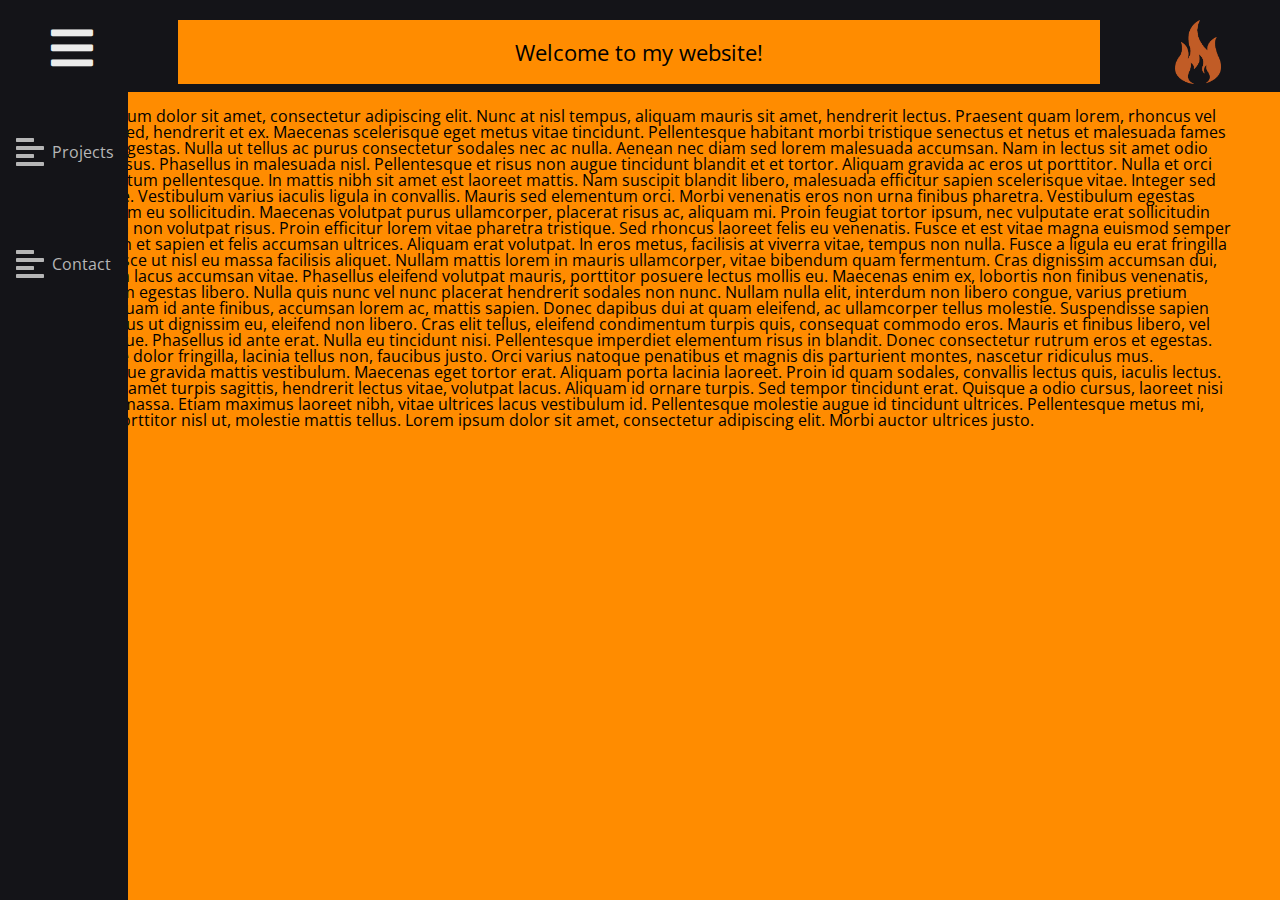
==== index.html @ ddb39648 "Fix" ====
<!DOCTYPE html>
<html lang="en">
<head>
    <meta charset="UTF-8">
    <meta name="viewport" content="width=device-width, initial-scale=1.0">
    <title>Webpage</title>
    <link rel="stylesheet" href="css\style.css" type="text/css">
    <link rel="preconnect" href="https://fonts.gstatic.com">
    <link href="https://fonts.googleapis.com/css2?family=Open+Sans&display=swap" rel="stylesheet">
    <link rel="stylesheet" href="css\all.css">
    <link rel="icon" href="./Images/fire.png" >
</head>
<body>
    <nav class="navbar">
        <ul class="navbar-nav">
            <li class="nav-logo">
                <i class="fas fa-bars fa-3x"></i>
            </li>

            <li class="nav-item">
                <a href="#" class="nav-link">
                    <i class="fas fa-align-left fa-2x"></i>
                    <span class="link-text">Projects</span>
                </a>
            </li>

            <li class="nav-item">
                <a href="#" class="nav-link">
                    <i class="fas fa-align-left fa-2x"></i>
                    <span class="link-text">Contact</span>
                </a>
            </li>

        </ul>

    </nav>
    <div class="main-header">
        <div class="header-content">
            <h1>Welcome to my website!</h1>
        </div>
        <div class="header-logo"></div>
    </div>

    <main>
        <p> <i class="fa fa-file-text-o" aria-hidden="true" ></i>
            Lorem ipsum dolor sit amet, consectetur adipiscing elit. Nunc at nisl tempus, aliquam mauris sit amet, hendrerit lectus. Praesent quam lorem, rhoncus vel porttitor sed, hendrerit et ex. Maecenas scelerisque eget metus vitae tincidunt. Pellentesque habitant morbi tristique senectus et netus et malesuada fames ac turpis egestas. Nulla ut tellus ac purus consectetur sodales nec ac nulla. Aenean nec diam sed lorem malesuada accumsan. Nam in lectus sit amet odio mattis cursus. Phasellus in malesuada nisl. Pellentesque et risus non augue tincidunt blandit et et tortor. Aliquam gravida ac eros ut porttitor. Nulla et orci non mi dictum pellentesque. In mattis nibh sit amet est laoreet mattis. Nam suscipit blandit libero, malesuada efficitur sapien scelerisque vitae.

            Integer sed felis neque. Vestibulum varius iaculis ligula in convallis. Mauris sed elementum orci. Morbi venenatis eros non urna finibus pharetra. Vestibulum egestas varius quam eu sollicitudin. Maecenas volutpat purus ullamcorper, placerat risus ac, aliquam mi. Proin feugiat tortor ipsum, nec vulputate erat sollicitudin non. Etiam non volutpat risus. Proin efficitur lorem vitae pharetra tristique. Sed rhoncus laoreet felis eu venenatis. Fusce et est vitae magna euismod semper ut id dui. In et sapien et felis accumsan ultrices. Aliquam erat volutpat. In eros metus, facilisis at viverra vitae, tempus non nulla.
            
            Fusce a ligula eu erat fringilla lacinia. Fusce ut nisl eu massa facilisis aliquet. Nullam mattis lorem in mauris ullamcorper, vitae bibendum quam fermentum. Cras dignissim accumsan dui, ac aliquam lacus accumsan vitae. Phasellus eleifend volutpat mauris, porttitor posuere lectus mollis eu. Maecenas enim ex, lobortis non finibus venenatis, elementum egestas libero. Nulla quis nunc vel nunc placerat hendrerit sodales non nunc. Nullam nulla elit, interdum non libero congue, varius pretium tellus. Aliquam id ante finibus, accumsan lorem ac, mattis sapien. Donec dapibus dui at quam eleifend, ac ullamcorper tellus molestie.
            
            Suspendisse sapien felis, tempus ut dignissim eu, eleifend non libero. Cras elit tellus, eleifend condimentum turpis quis, consequat commodo eros. Mauris et finibus libero, vel mollis augue. Phasellus id ante erat. Nulla eu tincidunt nisi. Pellentesque imperdiet elementum risus in blandit. Donec consectetur rutrum eros et egestas. Proin vitae dolor fringilla, lacinia tellus non, faucibus justo. Orci varius natoque penatibus et magnis dis parturient montes, nascetur ridiculus mus. Pellentesque gravida mattis vestibulum. Maecenas eget tortor erat. Aliquam porta lacinia laoreet. Proin id quam sodales, convallis lectus quis, iaculis lectus. Integer sit amet turpis sagittis, hendrerit lectus vitae, volutpat lacus. Aliquam id ornare turpis.
            
            Sed tempor tincidunt erat. Quisque a odio cursus, laoreet nisi at, luctus massa. Etiam maximus laoreet nibh, vitae ultrices lacus vestibulum id. Pellentesque molestie augue id tincidunt ultrices. Pellentesque metus mi, efficitur porttitor nisl ut, molestie mattis tellus. Lorem ipsum dolor sit amet, consectetur adipiscing elit. Morbi auctor ultrices justo.</p>
    </main>

</body>
</html>
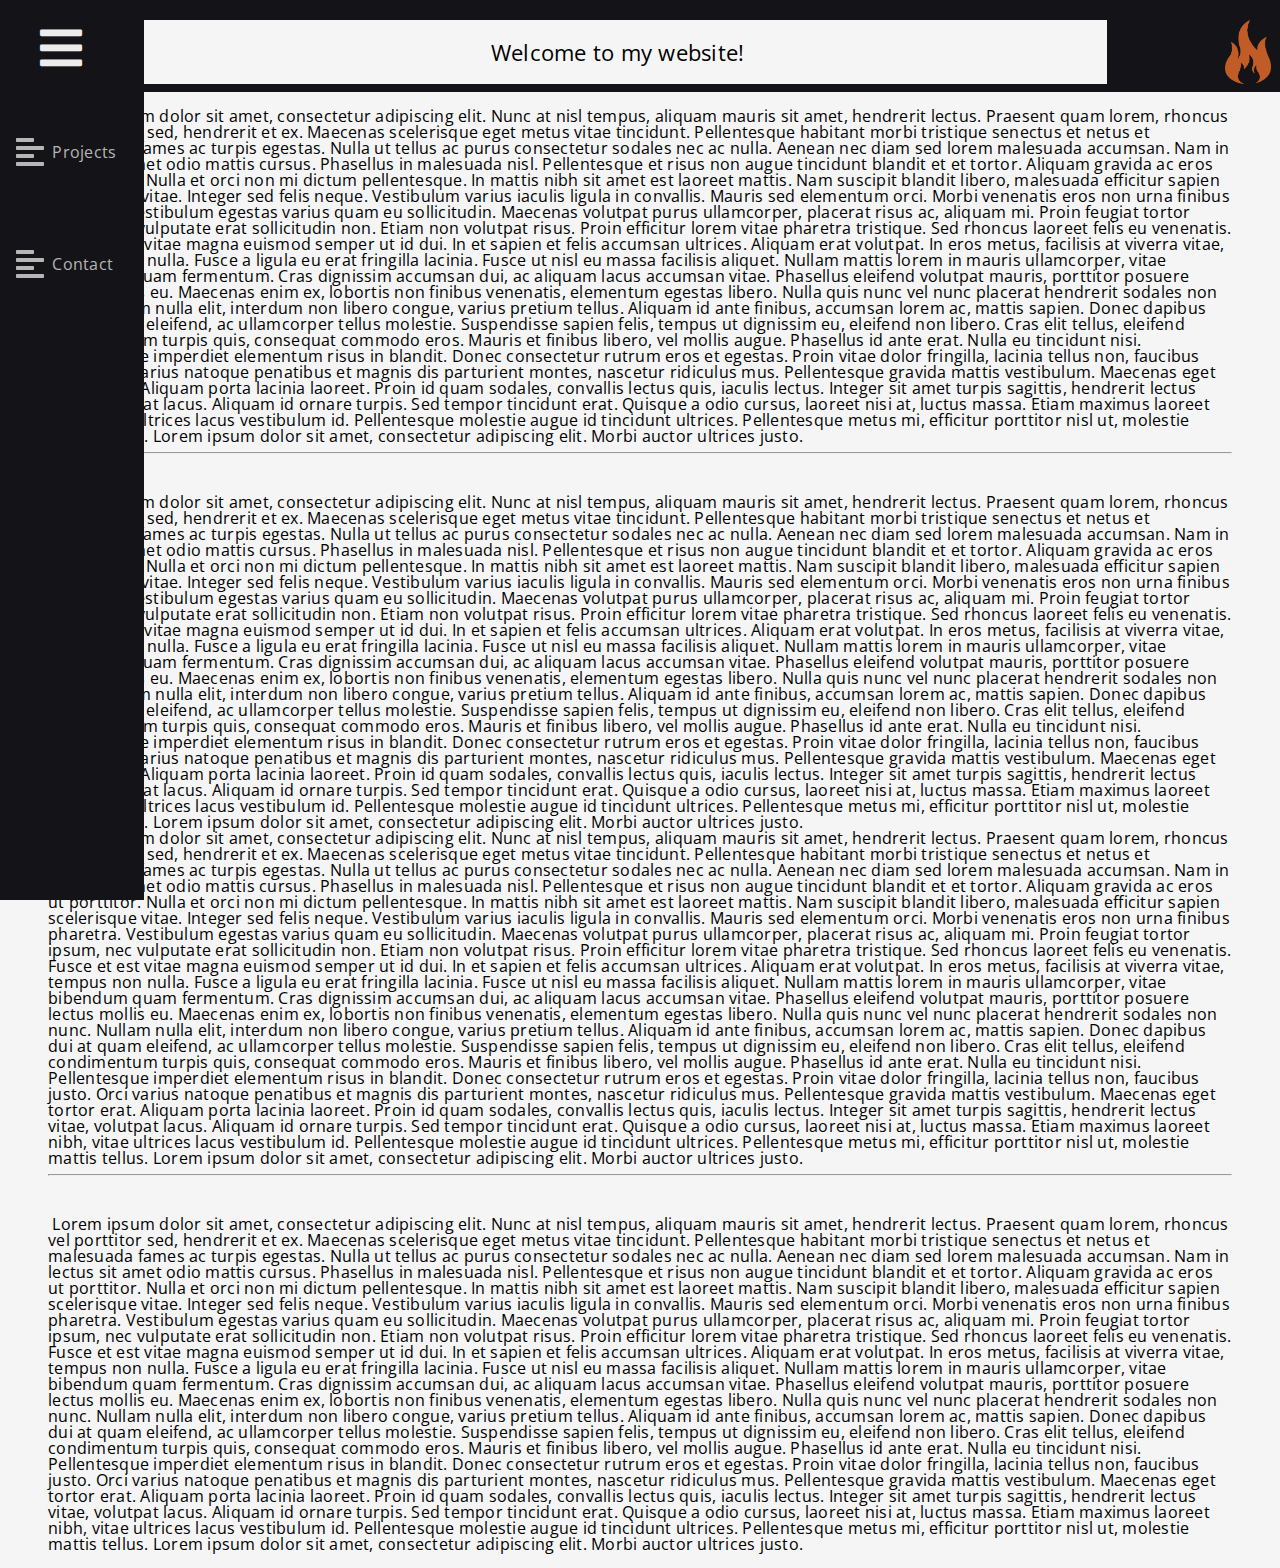
==== commit 3961df88: "Postion-fixes" ====
--- a/index.html
+++ b/index.html
@@ -36,7 +36,7 @@
     </nav>
     <div class="main-header">
         <div class="header-content">
-            <h1>Welcome to my website!</h1>
+            <h1 class="title">Welcome to my website!</h1>
         </div>
         <div class="header-logo"></div>
     </div>
@@ -52,6 +52,43 @@
             Suspendisse sapien felis, tempus ut dignissim eu, eleifend non libero. Cras elit tellus, eleifend condimentum turpis quis, consequat commodo eros. Mauris et finibus libero, vel mollis augue. Phasellus id ante erat. Nulla eu tincidunt nisi. Pellentesque imperdiet elementum risus in blandit. Donec consectetur rutrum eros et egestas. Proin vitae dolor fringilla, lacinia tellus non, faucibus justo. Orci varius natoque penatibus et magnis dis parturient montes, nascetur ridiculus mus. Pellentesque gravida mattis vestibulum. Maecenas eget tortor erat. Aliquam porta lacinia laoreet. Proin id quam sodales, convallis lectus quis, iaculis lectus. Integer sit amet turpis sagittis, hendrerit lectus vitae, volutpat lacus. Aliquam id ornare turpis.
             
             Sed tempor tincidunt erat. Quisque a odio cursus, laoreet nisi at, luctus massa. Etiam maximus laoreet nibh, vitae ultrices lacus vestibulum id. Pellentesque molestie augue id tincidunt ultrices. Pellentesque metus mi, efficitur porttitor nisl ut, molestie mattis tellus. Lorem ipsum dolor sit amet, consectetur adipiscing elit. Morbi auctor ultrices justo.</p>
+            <hr>
+            <br>
+            <br>
+            <p> <i class="fa fa-file-text-o" aria-hidden="true" ></i>
+                Lorem ipsum dolor sit amet, consectetur adipiscing elit. Nunc at nisl tempus, aliquam mauris sit amet, hendrerit lectus. Praesent quam lorem, rhoncus vel porttitor sed, hendrerit et ex. Maecenas scelerisque eget metus vitae tincidunt. Pellentesque habitant morbi tristique senectus et netus et malesuada fames ac turpis egestas. Nulla ut tellus ac purus consectetur sodales nec ac nulla. Aenean nec diam sed lorem malesuada accumsan. Nam in lectus sit amet odio mattis cursus. Phasellus in malesuada nisl. Pellentesque et risus non augue tincidunt blandit et et tortor. Aliquam gravida ac eros ut porttitor. Nulla et orci non mi dictum pellentesque. In mattis nibh sit amet est laoreet mattis. Nam suscipit blandit libero, malesuada efficitur sapien scelerisque vitae.
+    
+                Integer sed felis neque. Vestibulum varius iaculis ligula in convallis. Mauris sed elementum orci. Morbi venenatis eros non urna finibus pharetra. Vestibulum egestas varius quam eu sollicitudin. Maecenas volutpat purus ullamcorper, placerat risus ac, aliquam mi. Proin feugiat tortor ipsum, nec vulputate erat sollicitudin non. Etiam non volutpat risus. Proin efficitur lorem vitae pharetra tristique. Sed rhoncus laoreet felis eu venenatis. Fusce et est vitae magna euismod semper ut id dui. In et sapien et felis accumsan ultrices. Aliquam erat volutpat. In eros metus, facilisis at viverra vitae, tempus non nulla.
+                
+                Fusce a ligula eu erat fringilla lacinia. Fusce ut nisl eu massa facilisis aliquet. Nullam mattis lorem in mauris ullamcorper, vitae bibendum quam fermentum. Cras dignissim accumsan dui, ac aliquam lacus accumsan vitae. Phasellus eleifend volutpat mauris, porttitor posuere lectus mollis eu. Maecenas enim ex, lobortis non finibus venenatis, elementum egestas libero. Nulla quis nunc vel nunc placerat hendrerit sodales non nunc. Nullam nulla elit, interdum non libero congue, varius pretium tellus. Aliquam id ante finibus, accumsan lorem ac, mattis sapien. Donec dapibus dui at quam eleifend, ac ullamcorper tellus molestie.
+                
+                Suspendisse sapien felis, tempus ut dignissim eu, eleifend non libero. Cras elit tellus, eleifend condimentum turpis quis, consequat commodo eros. Mauris et finibus libero, vel mollis augue. Phasellus id ante erat. Nulla eu tincidunt nisi. Pellentesque imperdiet elementum risus in blandit. Donec consectetur rutrum eros et egestas. Proin vitae dolor fringilla, lacinia tellus non, faucibus justo. Orci varius natoque penatibus et magnis dis parturient montes, nascetur ridiculus mus. Pellentesque gravida mattis vestibulum. Maecenas eget tortor erat. Aliquam porta lacinia laoreet. Proin id quam sodales, convallis lectus quis, iaculis lectus. Integer sit amet turpis sagittis, hendrerit lectus vitae, volutpat lacus. Aliquam id ornare turpis.
+                
+                Sed tempor tincidunt erat. Quisque a odio cursus, laoreet nisi at, luctus massa. Etiam maximus laoreet nibh, vitae ultrices lacus vestibulum id. Pellentesque molestie augue id tincidunt ultrices. Pellentesque metus mi, efficitur porttitor nisl ut, molestie mattis tellus. Lorem ipsum dolor sit amet, consectetur adipiscing elit. Morbi auctor ultrices justo.</p>
+            
+                <p> <i class="fa fa-file-text-o" aria-hidden="true" ></i>
+                    Lorem ipsum dolor sit amet, consectetur adipiscing elit. Nunc at nisl tempus, aliquam mauris sit amet, hendrerit lectus. Praesent quam lorem, rhoncus vel porttitor sed, hendrerit et ex. Maecenas scelerisque eget metus vitae tincidunt. Pellentesque habitant morbi tristique senectus et netus et malesuada fames ac turpis egestas. Nulla ut tellus ac purus consectetur sodales nec ac nulla. Aenean nec diam sed lorem malesuada accumsan. Nam in lectus sit amet odio mattis cursus. Phasellus in malesuada nisl. Pellentesque et risus non augue tincidunt blandit et et tortor. Aliquam gravida ac eros ut porttitor. Nulla et orci non mi dictum pellentesque. In mattis nibh sit amet est laoreet mattis. Nam suscipit blandit libero, malesuada efficitur sapien scelerisque vitae.
+        
+                    Integer sed felis neque. Vestibulum varius iaculis ligula in convallis. Mauris sed elementum orci. Morbi venenatis eros non urna finibus pharetra. Vestibulum egestas varius quam eu sollicitudin. Maecenas volutpat purus ullamcorper, placerat risus ac, aliquam mi. Proin feugiat tortor ipsum, nec vulputate erat sollicitudin non. Etiam non volutpat risus. Proin efficitur lorem vitae pharetra tristique. Sed rhoncus laoreet felis eu venenatis. Fusce et est vitae magna euismod semper ut id dui. In et sapien et felis accumsan ultrices. Aliquam erat volutpat. In eros metus, facilisis at viverra vitae, tempus non nulla.
+                    
+                    Fusce a ligula eu erat fringilla lacinia. Fusce ut nisl eu massa facilisis aliquet. Nullam mattis lorem in mauris ullamcorper, vitae bibendum quam fermentum. Cras dignissim accumsan dui, ac aliquam lacus accumsan vitae. Phasellus eleifend volutpat mauris, porttitor posuere lectus mollis eu. Maecenas enim ex, lobortis non finibus venenatis, elementum egestas libero. Nulla quis nunc vel nunc placerat hendrerit sodales non nunc. Nullam nulla elit, interdum non libero congue, varius pretium tellus. Aliquam id ante finibus, accumsan lorem ac, mattis sapien. Donec dapibus dui at quam eleifend, ac ullamcorper tellus molestie.
+                    
+                    Suspendisse sapien felis, tempus ut dignissim eu, eleifend non libero. Cras elit tellus, eleifend condimentum turpis quis, consequat commodo eros. Mauris et finibus libero, vel mollis augue. Phasellus id ante erat. Nulla eu tincidunt nisi. Pellentesque imperdiet elementum risus in blandit. Donec consectetur rutrum eros et egestas. Proin vitae dolor fringilla, lacinia tellus non, faucibus justo. Orci varius natoque penatibus et magnis dis parturient montes, nascetur ridiculus mus. Pellentesque gravida mattis vestibulum. Maecenas eget tortor erat. Aliquam porta lacinia laoreet. Proin id quam sodales, convallis lectus quis, iaculis lectus. Integer sit amet turpis sagittis, hendrerit lectus vitae, volutpat lacus. Aliquam id ornare turpis.
+                    
+                    Sed tempor tincidunt erat. Quisque a odio cursus, laoreet nisi at, luctus massa. Etiam maximus laoreet nibh, vitae ultrices lacus vestibulum id. Pellentesque molestie augue id tincidunt ultrices. Pellentesque metus mi, efficitur porttitor nisl ut, molestie mattis tellus. Lorem ipsum dolor sit amet, consectetur adipiscing elit. Morbi auctor ultrices justo.</p>
+                    <hr>
+                    <br>
+                    <br>
+                    <p> <i class="fa fa-file-text-o" aria-hidden="true" ></i>
+                        Lorem ipsum dolor sit amet, consectetur adipiscing elit. Nunc at nisl tempus, aliquam mauris sit amet, hendrerit lectus. Praesent quam lorem, rhoncus vel porttitor sed, hendrerit et ex. Maecenas scelerisque eget metus vitae tincidunt. Pellentesque habitant morbi tristique senectus et netus et malesuada fames ac turpis egestas. Nulla ut tellus ac purus consectetur sodales nec ac nulla. Aenean nec diam sed lorem malesuada accumsan. Nam in lectus sit amet odio mattis cursus. Phasellus in malesuada nisl. Pellentesque et risus non augue tincidunt blandit et et tortor. Aliquam gravida ac eros ut porttitor. Nulla et orci non mi dictum pellentesque. In mattis nibh sit amet est laoreet mattis. Nam suscipit blandit libero, malesuada efficitur sapien scelerisque vitae.
+            
+                        Integer sed felis neque. Vestibulum varius iaculis ligula in convallis. Mauris sed elementum orci. Morbi venenatis eros non urna finibus pharetra. Vestibulum egestas varius quam eu sollicitudin. Maecenas volutpat purus ullamcorper, placerat risus ac, aliquam mi. Proin feugiat tortor ipsum, nec vulputate erat sollicitudin non. Etiam non volutpat risus. Proin efficitur lorem vitae pharetra tristique. Sed rhoncus laoreet felis eu venenatis. Fusce et est vitae magna euismod semper ut id dui. In et sapien et felis accumsan ultrices. Aliquam erat volutpat. In eros metus, facilisis at viverra vitae, tempus non nulla.
+                        
+                        Fusce a ligula eu erat fringilla lacinia. Fusce ut nisl eu massa facilisis aliquet. Nullam mattis lorem in mauris ullamcorper, vitae bibendum quam fermentum. Cras dignissim accumsan dui, ac aliquam lacus accumsan vitae. Phasellus eleifend volutpat mauris, porttitor posuere lectus mollis eu. Maecenas enim ex, lobortis non finibus venenatis, elementum egestas libero. Nulla quis nunc vel nunc placerat hendrerit sodales non nunc. Nullam nulla elit, interdum non libero congue, varius pretium tellus. Aliquam id ante finibus, accumsan lorem ac, mattis sapien. Donec dapibus dui at quam eleifend, ac ullamcorper tellus molestie.
+                        
+                        Suspendisse sapien felis, tempus ut dignissim eu, eleifend non libero. Cras elit tellus, eleifend condimentum turpis quis, consequat commodo eros. Mauris et finibus libero, vel mollis augue. Phasellus id ante erat. Nulla eu tincidunt nisi. Pellentesque imperdiet elementum risus in blandit. Donec consectetur rutrum eros et egestas. Proin vitae dolor fringilla, lacinia tellus non, faucibus justo. Orci varius natoque penatibus et magnis dis parturient montes, nascetur ridiculus mus. Pellentesque gravida mattis vestibulum. Maecenas eget tortor erat. Aliquam porta lacinia laoreet. Proin id quam sodales, convallis lectus quis, iaculis lectus. Integer sit amet turpis sagittis, hendrerit lectus vitae, volutpat lacus. Aliquam id ornare turpis.
+                        
+                        Sed tempor tincidunt erat. Quisque a odio cursus, laoreet nisi at, luctus massa. Etiam maximus laoreet nibh, vitae ultrices lacus vestibulum id. Pellentesque molestie augue id tincidunt ultrices. Pellentesque metus mi, efficitur porttitor nisl ut, molestie mattis tellus. Lorem ipsum dolor sit amet, consectetur adipiscing elit. Morbi auctor ultrices justo.</p>
     </main>
 
 </body>
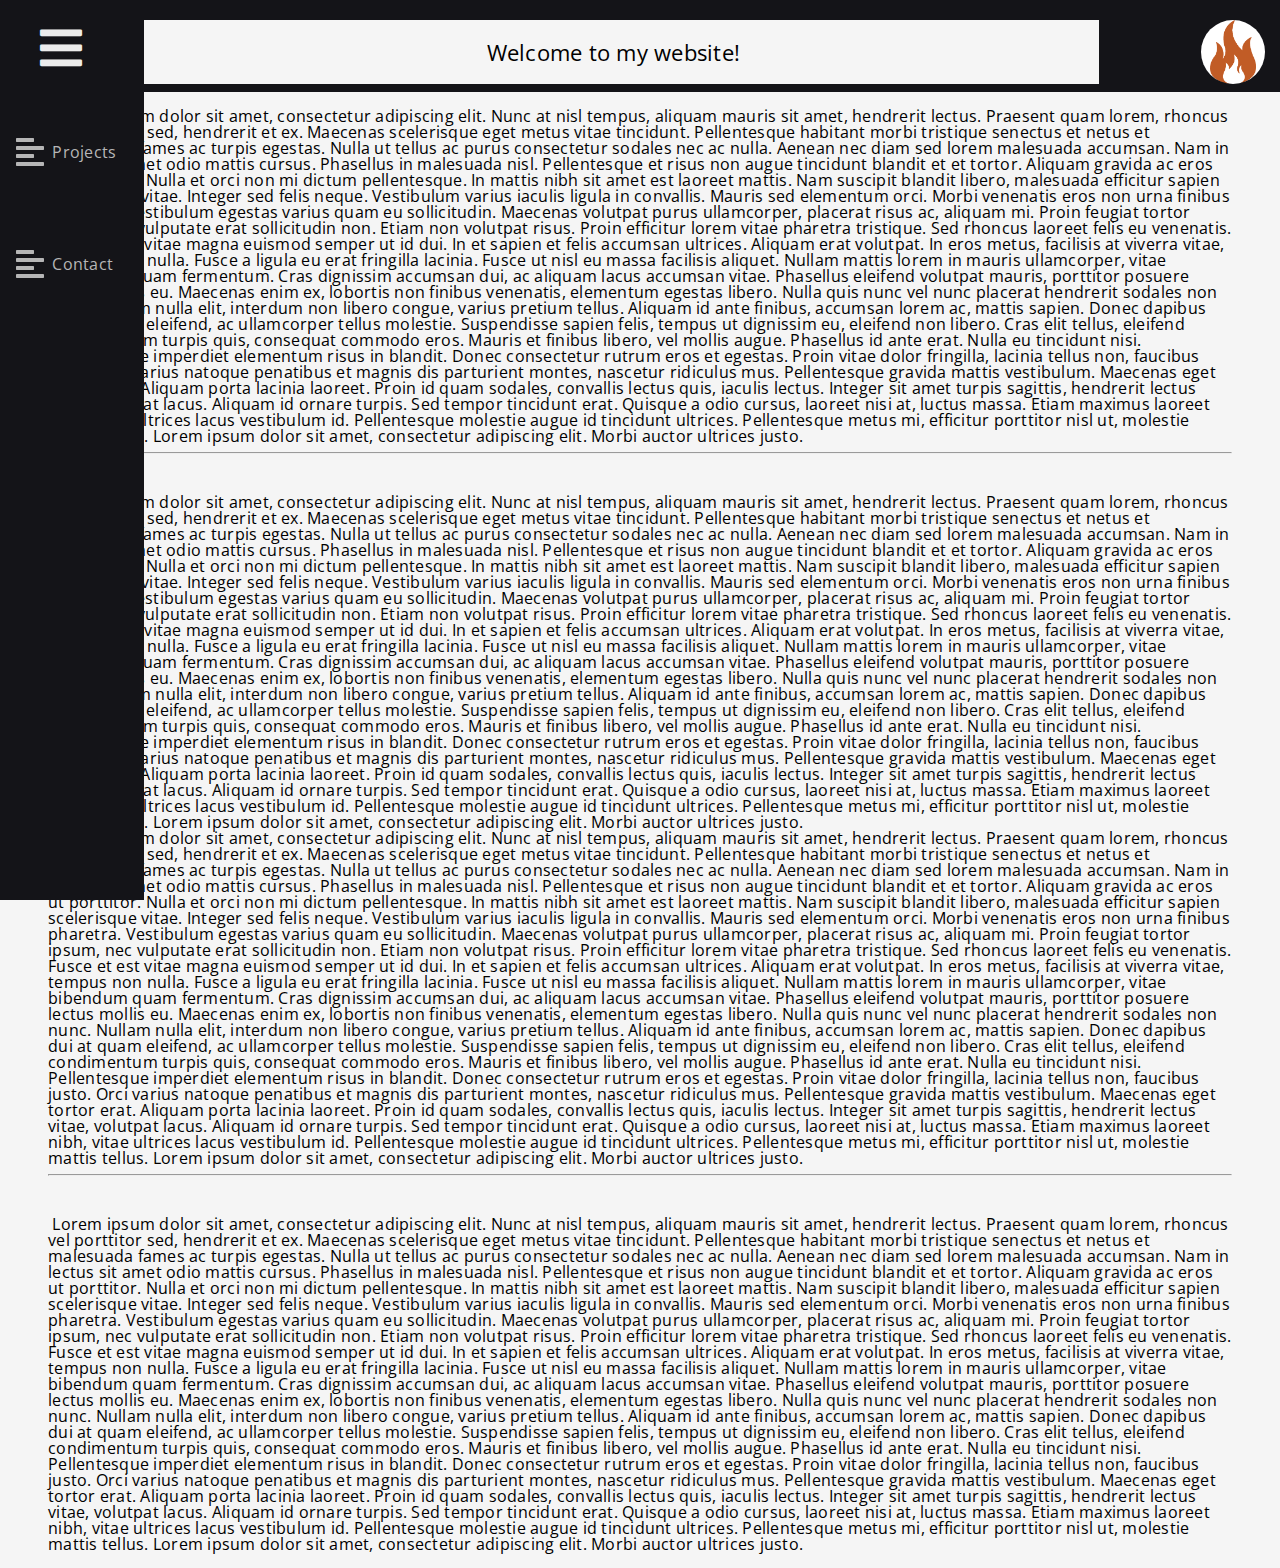
==== commit b7e70d73: "Menu-bars-complete" ====
--- a/index.html
+++ b/index.html
@@ -38,10 +38,27 @@
         <div class="header-content">
             <h1 class="title">Welcome to my website!</h1>
         </div>
-        <div class="header-logo"></div>
+        <div class="hover-box">
+            <div class="header-logo" title="My profiles">
+                <ul class="logo-list">
+                    <li class="logo-item">
+                        <a href="#" class="list-link">
+                            <span class="list-text">Github</span>
+                        </a>
+                    </li>
+
+                    <li class="logo-item">
+                        <a href="#" class="list-link">
+                            <span class="list-text">Github</span>
+                        </a>
+                    </li>
+                </ul>
+            </div>
+        </div>
     </div>
 
     <main>
+        
         <p> <i class="fa fa-file-text-o" aria-hidden="true" ></i>
             Lorem ipsum dolor sit amet, consectetur adipiscing elit. Nunc at nisl tempus, aliquam mauris sit amet, hendrerit lectus. Praesent quam lorem, rhoncus vel porttitor sed, hendrerit et ex. Maecenas scelerisque eget metus vitae tincidunt. Pellentesque habitant morbi tristique senectus et netus et malesuada fames ac turpis egestas. Nulla ut tellus ac purus consectetur sodales nec ac nulla. Aenean nec diam sed lorem malesuada accumsan. Nam in lectus sit amet odio mattis cursus. Phasellus in malesuada nisl. Pellentesque et risus non augue tincidunt blandit et et tortor. Aliquam gravida ac eros ut porttitor. Nulla et orci non mi dictum pellentesque. In mattis nibh sit amet est laoreet mattis. Nam suscipit blandit libero, malesuada efficitur sapien scelerisque vitae.
 
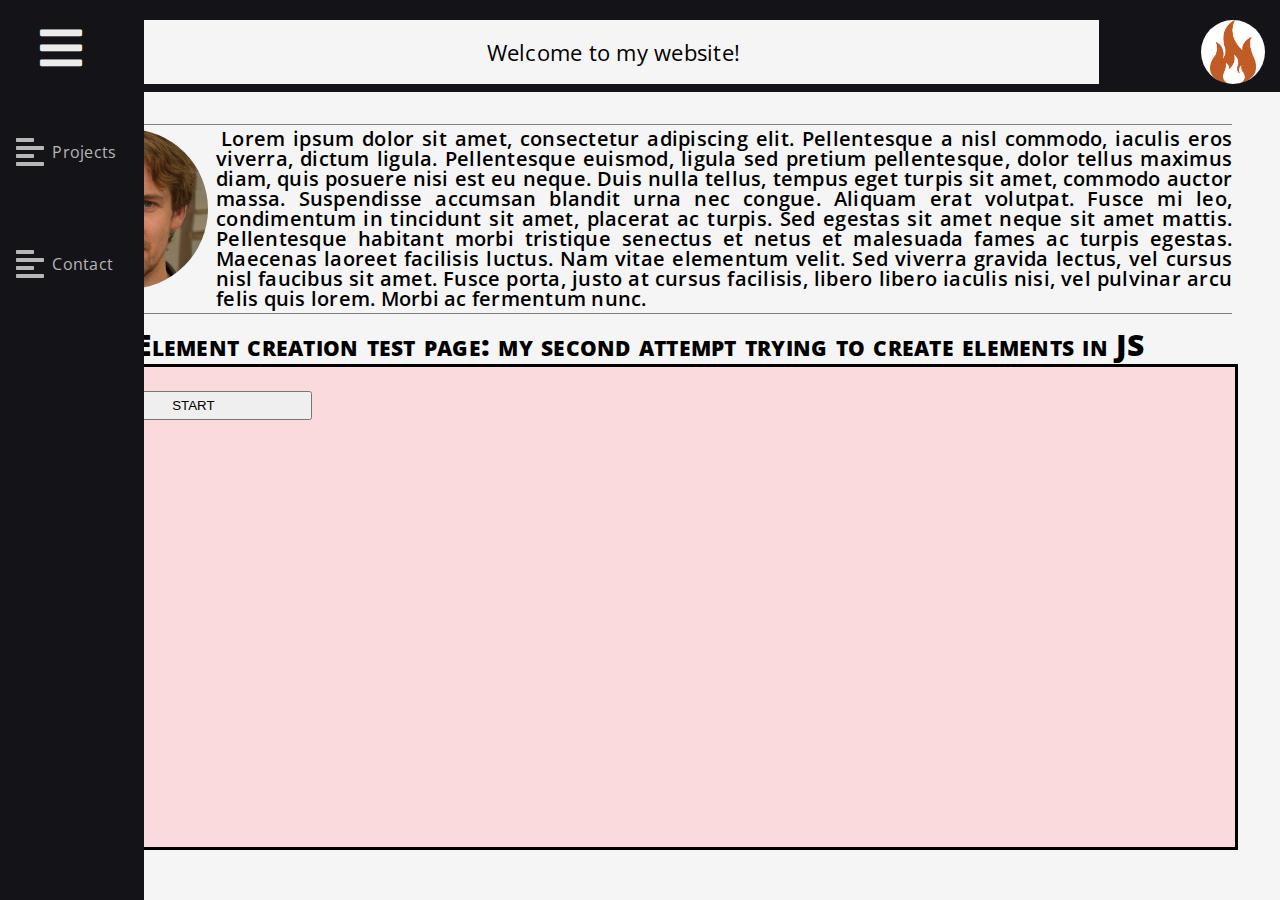
==== commit 766815a7: "Style-touchup" ====
--- a/index.html
+++ b/index.html
@@ -4,10 +4,10 @@
     <meta charset="UTF-8">
     <meta name="viewport" content="width=device-width, initial-scale=1.0">
     <title>Webpage</title>
-    <link rel="stylesheet" href="css\style.css" type="text/css">
+    <link rel="stylesheet" href="files\style.css" type="text/css">
     <link rel="preconnect" href="https://fonts.gstatic.com">
     <link href="https://fonts.googleapis.com/css2?family=Open+Sans&display=swap" rel="stylesheet">
-    <link rel="stylesheet" href="css\all.css">
+    <link rel="stylesheet" href="files\all.css">
     <link rel="icon" href="./Images/fire.png" >
 </head>
 <body>
@@ -58,54 +58,14 @@
     </div>
 
     <main>
-        
-        <p> <i class="fa fa-file-text-o" aria-hidden="true" ></i>
-            Lorem ipsum dolor sit amet, consectetur adipiscing elit. Nunc at nisl tempus, aliquam mauris sit amet, hendrerit lectus. Praesent quam lorem, rhoncus vel porttitor sed, hendrerit et ex. Maecenas scelerisque eget metus vitae tincidunt. Pellentesque habitant morbi tristique senectus et netus et malesuada fames ac turpis egestas. Nulla ut tellus ac purus consectetur sodales nec ac nulla. Aenean nec diam sed lorem malesuada accumsan. Nam in lectus sit amet odio mattis cursus. Phasellus in malesuada nisl. Pellentesque et risus non augue tincidunt blandit et et tortor. Aliquam gravida ac eros ut porttitor. Nulla et orci non mi dictum pellentesque. In mattis nibh sit amet est laoreet mattis. Nam suscipit blandit libero, malesuada efficitur sapien scelerisque vitae.
+        <div class="intro"><img class ="profile-img" src="Images/tempImg.jpg" title="That's me!" alt="A picture of myself">Lorem ipsum dolor sit amet, consectetur adipiscing elit. Pellentesque a nisl commodo, iaculis eros viverra, dictum ligula. Pellentesque euismod, ligula sed pretium pellentesque, dolor tellus maximus diam, quis posuere nisi est eu neque. Duis nulla tellus, tempus eget turpis sit amet, commodo auctor massa. Suspendisse accumsan blandit urna nec congue. Aliquam erat volutpat. Fusce mi leo, condimentum in tincidunt sit amet, placerat ac turpis. Sed egestas sit amet neque sit amet mattis. Pellentesque habitant morbi tristique senectus et netus et malesuada fames ac turpis egestas. Maecenas laoreet facilisis luctus. Nam vitae elementum velit. Sed viverra gravida lectus, vel cursus nisl faucibus sit amet. Fusce porta, justo at cursus facilisis, libero libero iaculis nisi, vel pulvinar arcu felis quis lorem. Morbi ac fermentum nunc.</div>
+        <div class="main-posts">
+            <div class="proj-container">
+            <div class="proj-header">Element creation test page: my second attempt trying to create elements in JS</div>
+            <iframe class="crt-proj" src="index3.html" scrolling="no"></iframe>
+            </div>
+        </div>
 
-            Integer sed felis neque. Vestibulum varius iaculis ligula in convallis. Mauris sed elementum orci. Morbi venenatis eros non urna finibus pharetra. Vestibulum egestas varius quam eu sollicitudin. Maecenas volutpat purus ullamcorper, placerat risus ac, aliquam mi. Proin feugiat tortor ipsum, nec vulputate erat sollicitudin non. Etiam non volutpat risus. Proin efficitur lorem vitae pharetra tristique. Sed rhoncus laoreet felis eu venenatis. Fusce et est vitae magna euismod semper ut id dui. In et sapien et felis accumsan ultrices. Aliquam erat volutpat. In eros metus, facilisis at viverra vitae, tempus non nulla.
-            
-            Fusce a ligula eu erat fringilla lacinia. Fusce ut nisl eu massa facilisis aliquet. Nullam mattis lorem in mauris ullamcorper, vitae bibendum quam fermentum. Cras dignissim accumsan dui, ac aliquam lacus accumsan vitae. Phasellus eleifend volutpat mauris, porttitor posuere lectus mollis eu. Maecenas enim ex, lobortis non finibus venenatis, elementum egestas libero. Nulla quis nunc vel nunc placerat hendrerit sodales non nunc. Nullam nulla elit, interdum non libero congue, varius pretium tellus. Aliquam id ante finibus, accumsan lorem ac, mattis sapien. Donec dapibus dui at quam eleifend, ac ullamcorper tellus molestie.
-            
-            Suspendisse sapien felis, tempus ut dignissim eu, eleifend non libero. Cras elit tellus, eleifend condimentum turpis quis, consequat commodo eros. Mauris et finibus libero, vel mollis augue. Phasellus id ante erat. Nulla eu tincidunt nisi. Pellentesque imperdiet elementum risus in blandit. Donec consectetur rutrum eros et egestas. Proin vitae dolor fringilla, lacinia tellus non, faucibus justo. Orci varius natoque penatibus et magnis dis parturient montes, nascetur ridiculus mus. Pellentesque gravida mattis vestibulum. Maecenas eget tortor erat. Aliquam porta lacinia laoreet. Proin id quam sodales, convallis lectus quis, iaculis lectus. Integer sit amet turpis sagittis, hendrerit lectus vitae, volutpat lacus. Aliquam id ornare turpis.
-            
-            Sed tempor tincidunt erat. Quisque a odio cursus, laoreet nisi at, luctus massa. Etiam maximus laoreet nibh, vitae ultrices lacus vestibulum id. Pellentesque molestie augue id tincidunt ultrices. Pellentesque metus mi, efficitur porttitor nisl ut, molestie mattis tellus. Lorem ipsum dolor sit amet, consectetur adipiscing elit. Morbi auctor ultrices justo.</p>
-            <hr>
-            <br>
-            <br>
-            <p> <i class="fa fa-file-text-o" aria-hidden="true" ></i>
-                Lorem ipsum dolor sit amet, consectetur adipiscing elit. Nunc at nisl tempus, aliquam mauris sit amet, hendrerit lectus. Praesent quam lorem, rhoncus vel porttitor sed, hendrerit et ex. Maecenas scelerisque eget metus vitae tincidunt. Pellentesque habitant morbi tristique senectus et netus et malesuada fames ac turpis egestas. Nulla ut tellus ac purus consectetur sodales nec ac nulla. Aenean nec diam sed lorem malesuada accumsan. Nam in lectus sit amet odio mattis cursus. Phasellus in malesuada nisl. Pellentesque et risus non augue tincidunt blandit et et tortor. Aliquam gravida ac eros ut porttitor. Nulla et orci non mi dictum pellentesque. In mattis nibh sit amet est laoreet mattis. Nam suscipit blandit libero, malesuada efficitur sapien scelerisque vitae.
-    
-                Integer sed felis neque. Vestibulum varius iaculis ligula in convallis. Mauris sed elementum orci. Morbi venenatis eros non urna finibus pharetra. Vestibulum egestas varius quam eu sollicitudin. Maecenas volutpat purus ullamcorper, placerat risus ac, aliquam mi. Proin feugiat tortor ipsum, nec vulputate erat sollicitudin non. Etiam non volutpat risus. Proin efficitur lorem vitae pharetra tristique. Sed rhoncus laoreet felis eu venenatis. Fusce et est vitae magna euismod semper ut id dui. In et sapien et felis accumsan ultrices. Aliquam erat volutpat. In eros metus, facilisis at viverra vitae, tempus non nulla.
-                
-                Fusce a ligula eu erat fringilla lacinia. Fusce ut nisl eu massa facilisis aliquet. Nullam mattis lorem in mauris ullamcorper, vitae bibendum quam fermentum. Cras dignissim accumsan dui, ac aliquam lacus accumsan vitae. Phasellus eleifend volutpat mauris, porttitor posuere lectus mollis eu. Maecenas enim ex, lobortis non finibus venenatis, elementum egestas libero. Nulla quis nunc vel nunc placerat hendrerit sodales non nunc. Nullam nulla elit, interdum non libero congue, varius pretium tellus. Aliquam id ante finibus, accumsan lorem ac, mattis sapien. Donec dapibus dui at quam eleifend, ac ullamcorper tellus molestie.
-                
-                Suspendisse sapien felis, tempus ut dignissim eu, eleifend non libero. Cras elit tellus, eleifend condimentum turpis quis, consequat commodo eros. Mauris et finibus libero, vel mollis augue. Phasellus id ante erat. Nulla eu tincidunt nisi. Pellentesque imperdiet elementum risus in blandit. Donec consectetur rutrum eros et egestas. Proin vitae dolor fringilla, lacinia tellus non, faucibus justo. Orci varius natoque penatibus et magnis dis parturient montes, nascetur ridiculus mus. Pellentesque gravida mattis vestibulum. Maecenas eget tortor erat. Aliquam porta lacinia laoreet. Proin id quam sodales, convallis lectus quis, iaculis lectus. Integer sit amet turpis sagittis, hendrerit lectus vitae, volutpat lacus. Aliquam id ornare turpis.
-                
-                Sed tempor tincidunt erat. Quisque a odio cursus, laoreet nisi at, luctus massa. Etiam maximus laoreet nibh, vitae ultrices lacus vestibulum id. Pellentesque molestie augue id tincidunt ultrices. Pellentesque metus mi, efficitur porttitor nisl ut, molestie mattis tellus. Lorem ipsum dolor sit amet, consectetur adipiscing elit. Morbi auctor ultrices justo.</p>
-            
-                <p> <i class="fa fa-file-text-o" aria-hidden="true" ></i>
-                    Lorem ipsum dolor sit amet, consectetur adipiscing elit. Nunc at nisl tempus, aliquam mauris sit amet, hendrerit lectus. Praesent quam lorem, rhoncus vel porttitor sed, hendrerit et ex. Maecenas scelerisque eget metus vitae tincidunt. Pellentesque habitant morbi tristique senectus et netus et malesuada fames ac turpis egestas. Nulla ut tellus ac purus consectetur sodales nec ac nulla. Aenean nec diam sed lorem malesuada accumsan. Nam in lectus sit amet odio mattis cursus. Phasellus in malesuada nisl. Pellentesque et risus non augue tincidunt blandit et et tortor. Aliquam gravida ac eros ut porttitor. Nulla et orci non mi dictum pellentesque. In mattis nibh sit amet est laoreet mattis. Nam suscipit blandit libero, malesuada efficitur sapien scelerisque vitae.
-        
-                    Integer sed felis neque. Vestibulum varius iaculis ligula in convallis. Mauris sed elementum orci. Morbi venenatis eros non urna finibus pharetra. Vestibulum egestas varius quam eu sollicitudin. Maecenas volutpat purus ullamcorper, placerat risus ac, aliquam mi. Proin feugiat tortor ipsum, nec vulputate erat sollicitudin non. Etiam non volutpat risus. Proin efficitur lorem vitae pharetra tristique. Sed rhoncus laoreet felis eu venenatis. Fusce et est vitae magna euismod semper ut id dui. In et sapien et felis accumsan ultrices. Aliquam erat volutpat. In eros metus, facilisis at viverra vitae, tempus non nulla.
-                    
-                    Fusce a ligula eu erat fringilla lacinia. Fusce ut nisl eu massa facilisis aliquet. Nullam mattis lorem in mauris ullamcorper, vitae bibendum quam fermentum. Cras dignissim accumsan dui, ac aliquam lacus accumsan vitae. Phasellus eleifend volutpat mauris, porttitor posuere lectus mollis eu. Maecenas enim ex, lobortis non finibus venenatis, elementum egestas libero. Nulla quis nunc vel nunc placerat hendrerit sodales non nunc. Nullam nulla elit, interdum non libero congue, varius pretium tellus. Aliquam id ante finibus, accumsan lorem ac, mattis sapien. Donec dapibus dui at quam eleifend, ac ullamcorper tellus molestie.
-                    
-                    Suspendisse sapien felis, tempus ut dignissim eu, eleifend non libero. Cras elit tellus, eleifend condimentum turpis quis, consequat commodo eros. Mauris et finibus libero, vel mollis augue. Phasellus id ante erat. Nulla eu tincidunt nisi. Pellentesque imperdiet elementum risus in blandit. Donec consectetur rutrum eros et egestas. Proin vitae dolor fringilla, lacinia tellus non, faucibus justo. Orci varius natoque penatibus et magnis dis parturient montes, nascetur ridiculus mus. Pellentesque gravida mattis vestibulum. Maecenas eget tortor erat. Aliquam porta lacinia laoreet. Proin id quam sodales, convallis lectus quis, iaculis lectus. Integer sit amet turpis sagittis, hendrerit lectus vitae, volutpat lacus. Aliquam id ornare turpis.
-                    
-                    Sed tempor tincidunt erat. Quisque a odio cursus, laoreet nisi at, luctus massa. Etiam maximus laoreet nibh, vitae ultrices lacus vestibulum id. Pellentesque molestie augue id tincidunt ultrices. Pellentesque metus mi, efficitur porttitor nisl ut, molestie mattis tellus. Lorem ipsum dolor sit amet, consectetur adipiscing elit. Morbi auctor ultrices justo.</p>
-                    <hr>
-                    <br>
-                    <br>
-                    <p> <i class="fa fa-file-text-o" aria-hidden="true" ></i>
-                        Lorem ipsum dolor sit amet, consectetur adipiscing elit. Nunc at nisl tempus, aliquam mauris sit amet, hendrerit lectus. Praesent quam lorem, rhoncus vel porttitor sed, hendrerit et ex. Maecenas scelerisque eget metus vitae tincidunt. Pellentesque habitant morbi tristique senectus et netus et malesuada fames ac turpis egestas. Nulla ut tellus ac purus consectetur sodales nec ac nulla. Aenean nec diam sed lorem malesuada accumsan. Nam in lectus sit amet odio mattis cursus. Phasellus in malesuada nisl. Pellentesque et risus non augue tincidunt blandit et et tortor. Aliquam gravida ac eros ut porttitor. Nulla et orci non mi dictum pellentesque. In mattis nibh sit amet est laoreet mattis. Nam suscipit blandit libero, malesuada efficitur sapien scelerisque vitae.
-            
-                        Integer sed felis neque. Vestibulum varius iaculis ligula in convallis. Mauris sed elementum orci. Morbi venenatis eros non urna finibus pharetra. Vestibulum egestas varius quam eu sollicitudin. Maecenas volutpat purus ullamcorper, placerat risus ac, aliquam mi. Proin feugiat tortor ipsum, nec vulputate erat sollicitudin non. Etiam non volutpat risus. Proin efficitur lorem vitae pharetra tristique. Sed rhoncus laoreet felis eu venenatis. Fusce et est vitae magna euismod semper ut id dui. In et sapien et felis accumsan ultrices. Aliquam erat volutpat. In eros metus, facilisis at viverra vitae, tempus non nulla.
-                        
-                        Fusce a ligula eu erat fringilla lacinia. Fusce ut nisl eu massa facilisis aliquet. Nullam mattis lorem in mauris ullamcorper, vitae bibendum quam fermentum. Cras dignissim accumsan dui, ac aliquam lacus accumsan vitae. Phasellus eleifend volutpat mauris, porttitor posuere lectus mollis eu. Maecenas enim ex, lobortis non finibus venenatis, elementum egestas libero. Nulla quis nunc vel nunc placerat hendrerit sodales non nunc. Nullam nulla elit, interdum non libero congue, varius pretium tellus. Aliquam id ante finibus, accumsan lorem ac, mattis sapien. Donec dapibus dui at quam eleifend, ac ullamcorper tellus molestie.
-                        
-                        Suspendisse sapien felis, tempus ut dignissim eu, eleifend non libero. Cras elit tellus, eleifend condimentum turpis quis, consequat commodo eros. Mauris et finibus libero, vel mollis augue. Phasellus id ante erat. Nulla eu tincidunt nisi. Pellentesque imperdiet elementum risus in blandit. Donec consectetur rutrum eros et egestas. Proin vitae dolor fringilla, lacinia tellus non, faucibus justo. Orci varius natoque penatibus et magnis dis parturient montes, nascetur ridiculus mus. Pellentesque gravida mattis vestibulum. Maecenas eget tortor erat. Aliquam porta lacinia laoreet. Proin id quam sodales, convallis lectus quis, iaculis lectus. Integer sit amet turpis sagittis, hendrerit lectus vitae, volutpat lacus. Aliquam id ornare turpis.
-                        
-                        Sed tempor tincidunt erat. Quisque a odio cursus, laoreet nisi at, luctus massa. Etiam maximus laoreet nibh, vitae ultrices lacus vestibulum id. Pellentesque molestie augue id tincidunt ultrices. Pellentesque metus mi, efficitur porttitor nisl ut, molestie mattis tellus. Lorem ipsum dolor sit amet, consectetur adipiscing elit. Morbi auctor ultrices justo.</p>
     </main>
 
 </body>
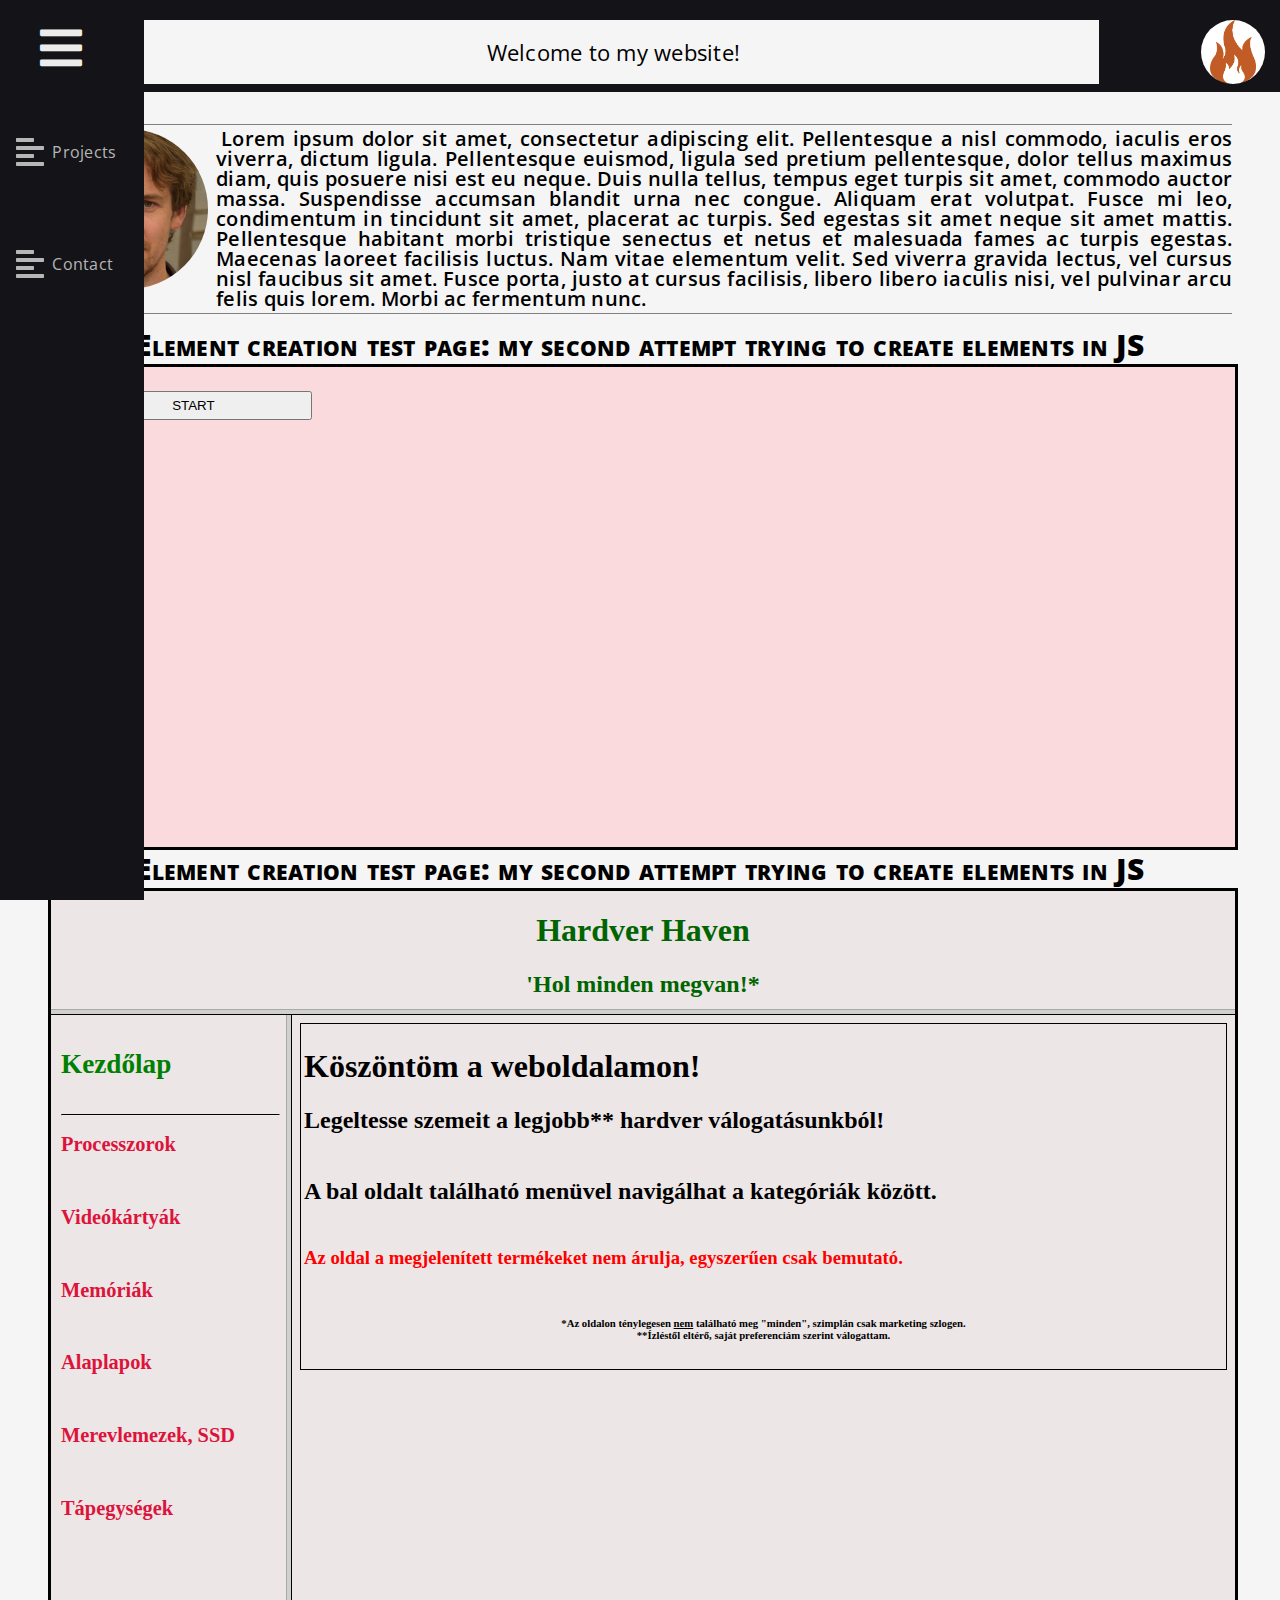
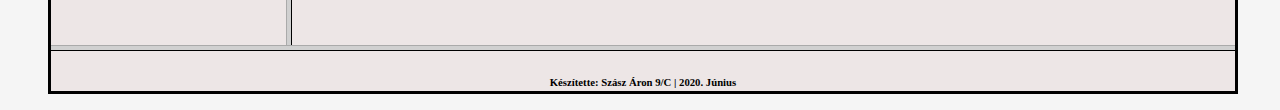
==== commit 5583d58c: "Second-project-added | Possible-profile-fix | Path-changes" ====
--- a/index.html
+++ b/index.html
@@ -61,8 +61,13 @@
         <div class="intro"><img class ="profile-img" src="Images/tempImg.jpg" title="That's me!" alt="A picture of myself">Lorem ipsum dolor sit amet, consectetur adipiscing elit. Pellentesque a nisl commodo, iaculis eros viverra, dictum ligula. Pellentesque euismod, ligula sed pretium pellentesque, dolor tellus maximus diam, quis posuere nisi est eu neque. Duis nulla tellus, tempus eget turpis sit amet, commodo auctor massa. Suspendisse accumsan blandit urna nec congue. Aliquam erat volutpat. Fusce mi leo, condimentum in tincidunt sit amet, placerat ac turpis. Sed egestas sit amet neque sit amet mattis. Pellentesque habitant morbi tristique senectus et netus et malesuada fames ac turpis egestas. Maecenas laoreet facilisis luctus. Nam vitae elementum velit. Sed viverra gravida lectus, vel cursus nisl faucibus sit amet. Fusce porta, justo at cursus facilisis, libero libero iaculis nisi, vel pulvinar arcu felis quis lorem. Morbi ac fermentum nunc.</div>
         <div class="main-posts">
             <div class="proj-container">
-            <div class="proj-header">Element creation test page: my second attempt trying to create elements in JS</div>
-            <iframe class="crt-proj" src="index3.html" scrolling="no"></iframe>
+                <div class="proj-header">Element creation test page: my second attempt trying to create elements in JS</div>
+                <iframe class="crt-proj" src="iframes/index3.html" scrolling="no"></iframe>
+            </div>
+
+            <div class="proj-container">
+                <div class="proj-header">Element creation test page: my second attempt trying to create elements in JS</div>
+                <iframe class="hhaven-proj" src="iframes/hindex.html" scrolling="no"></iframe>
             </div>
         </div>
 
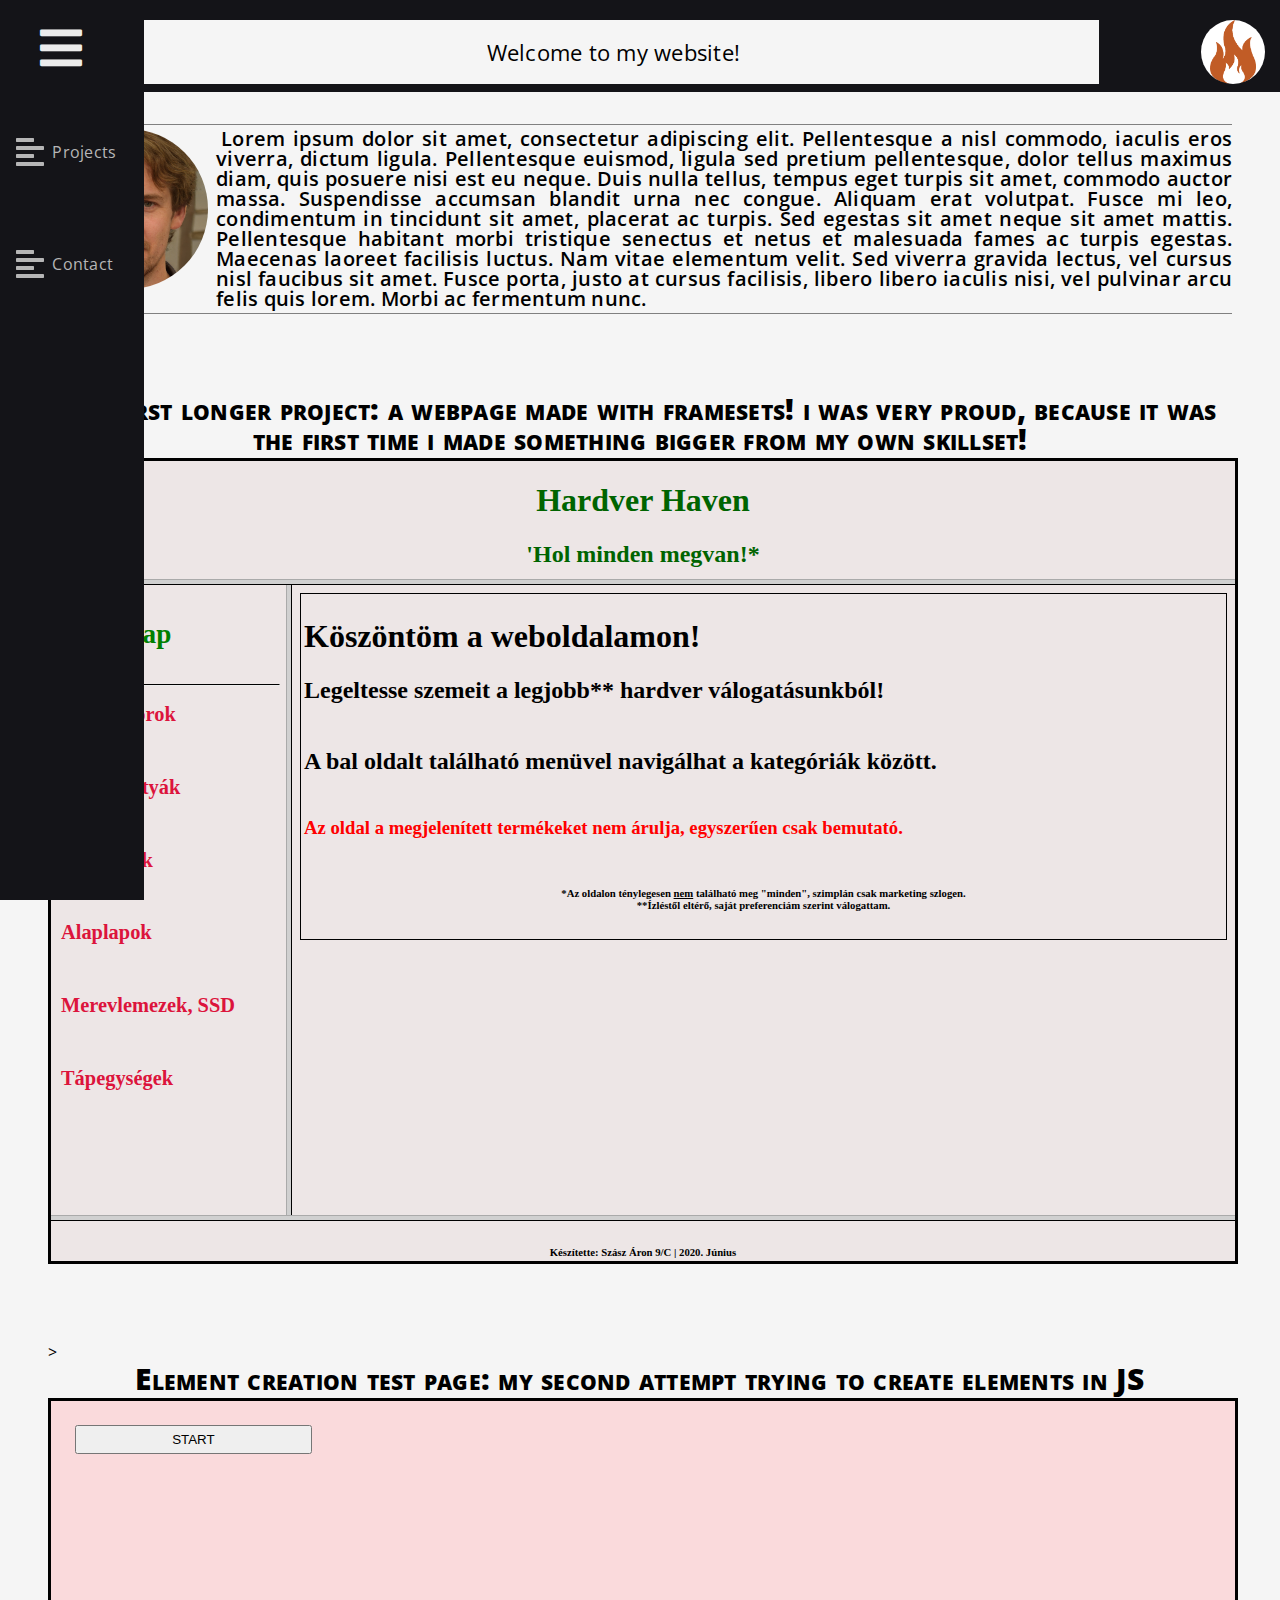
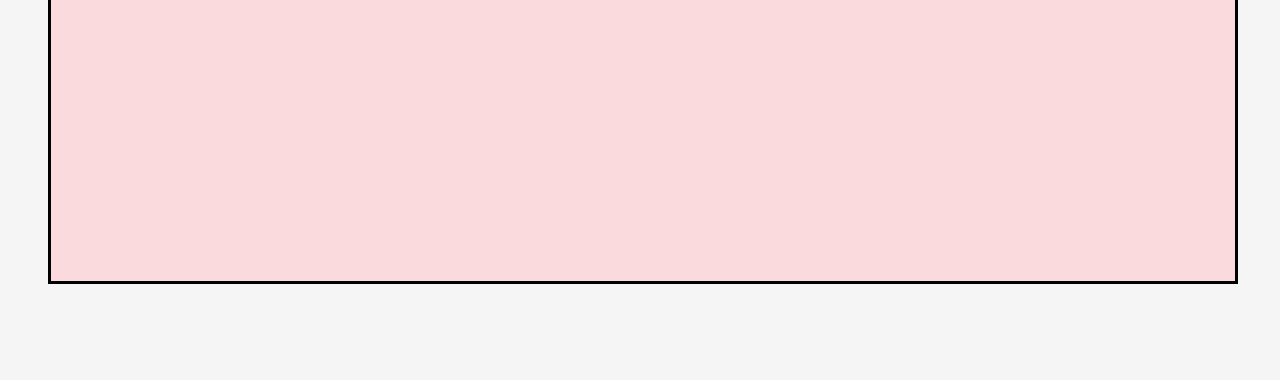
==== commit be580dd7: "Projects-organized | Failed-iframe-animation-attempt" ====
--- a/index.html
+++ b/index.html
@@ -18,7 +18,7 @@
             </li>
 
             <li class="nav-item">
-                <a href="#" class="nav-link">
+                <a href="#projects-start" class="nav-link">
                     <i class="fas fa-align-left fa-2x"></i>
                     <span class="link-text">Projects</span>
                 </a>
@@ -59,15 +59,15 @@
 
     <main>
         <div class="intro"><img class ="profile-img" src="Images/tempImg.jpg" title="That's me!" alt="A picture of myself">Lorem ipsum dolor sit amet, consectetur adipiscing elit. Pellentesque a nisl commodo, iaculis eros viverra, dictum ligula. Pellentesque euismod, ligula sed pretium pellentesque, dolor tellus maximus diam, quis posuere nisi est eu neque. Duis nulla tellus, tempus eget turpis sit amet, commodo auctor massa. Suspendisse accumsan blandit urna nec congue. Aliquam erat volutpat. Fusce mi leo, condimentum in tincidunt sit amet, placerat ac turpis. Sed egestas sit amet neque sit amet mattis. Pellentesque habitant morbi tristique senectus et netus et malesuada fames ac turpis egestas. Maecenas laoreet facilisis luctus. Nam vitae elementum velit. Sed viverra gravida lectus, vel cursus nisl faucibus sit amet. Fusce porta, justo at cursus facilisis, libero libero iaculis nisi, vel pulvinar arcu felis quis lorem. Morbi ac fermentum nunc.</div>
-        <div class="main-posts">
+        <div class="main-posts" id="projects-start">
             <div class="proj-container">
+                <div class="proj-header">My first longer project: a webpage made with framesets! i was very proud, because it was the first time i made something bigger from my own skillset!</div>
+                <iframe class="hhaven-proj" src="iframes/hindex.html" scrolling="no"></iframe>
+            </div>
+
+            <div class="proj-container">>
                 <div class="proj-header">Element creation test page: my second attempt trying to create elements in JS</div>
                 <iframe class="crt-proj" src="iframes/index3.html" scrolling="no"></iframe>
-            </div>
-
-            <div class="proj-container">
-                <div class="proj-header">Element creation test page: my second attempt trying to create elements in JS</div>
-                <iframe class="hhaven-proj" src="iframes/hindex.html" scrolling="no"></iframe>
             </div>
         </div>
 
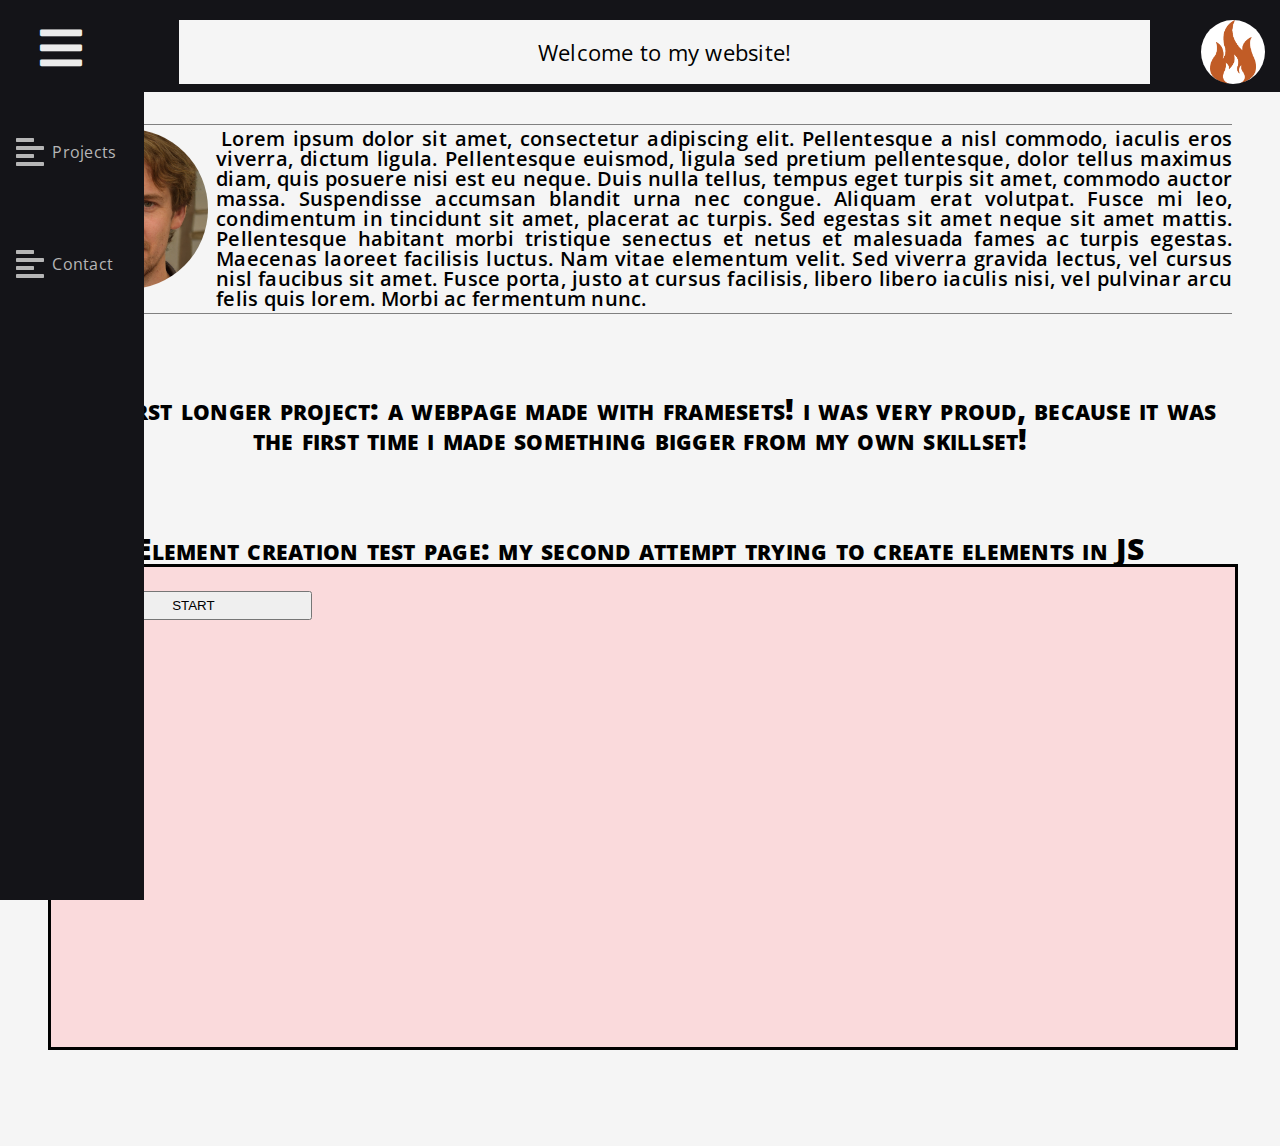
==== commit 16270b5d: "Dropdown-animation-attempt-v1" ====
--- a/index.html
+++ b/index.html
@@ -61,13 +61,15 @@
         <div class="intro"><img class ="profile-img" src="Images/tempImg.jpg" title="That's me!" alt="A picture of myself">Lorem ipsum dolor sit amet, consectetur adipiscing elit. Pellentesque a nisl commodo, iaculis eros viverra, dictum ligula. Pellentesque euismod, ligula sed pretium pellentesque, dolor tellus maximus diam, quis posuere nisi est eu neque. Duis nulla tellus, tempus eget turpis sit amet, commodo auctor massa. Suspendisse accumsan blandit urna nec congue. Aliquam erat volutpat. Fusce mi leo, condimentum in tincidunt sit amet, placerat ac turpis. Sed egestas sit amet neque sit amet mattis. Pellentesque habitant morbi tristique senectus et netus et malesuada fames ac turpis egestas. Maecenas laoreet facilisis luctus. Nam vitae elementum velit. Sed viverra gravida lectus, vel cursus nisl faucibus sit amet. Fusce porta, justo at cursus facilisis, libero libero iaculis nisi, vel pulvinar arcu felis quis lorem. Morbi ac fermentum nunc.</div>
         <div class="main-posts" id="projects-start">
             <div class="proj-container">
-                <div class="proj-header">My first longer project: a webpage made with framesets! i was very proud, because it was the first time i made something bigger from my own skillset!</div>
+                <div class="proj-header">My first longer project: a webpage made with framesets! i was very proud, because it was the first time i made something bigger from my own skillset!
                 <iframe class="hhaven-proj" src="iframes/hindex.html" scrolling="no"></iframe>
+                </div>
             </div>
 
-            <div class="proj-container">>
-                <div class="proj-header">Element creation test page: my second attempt trying to create elements in JS</div>
+            <div class="proj-container">
+                <div class="proj-header">Element creation test page: my second attempt trying to create elements in JS
                 <iframe class="crt-proj" src="iframes/index3.html" scrolling="no"></iframe>
+                </div>
             </div>
         </div>
 
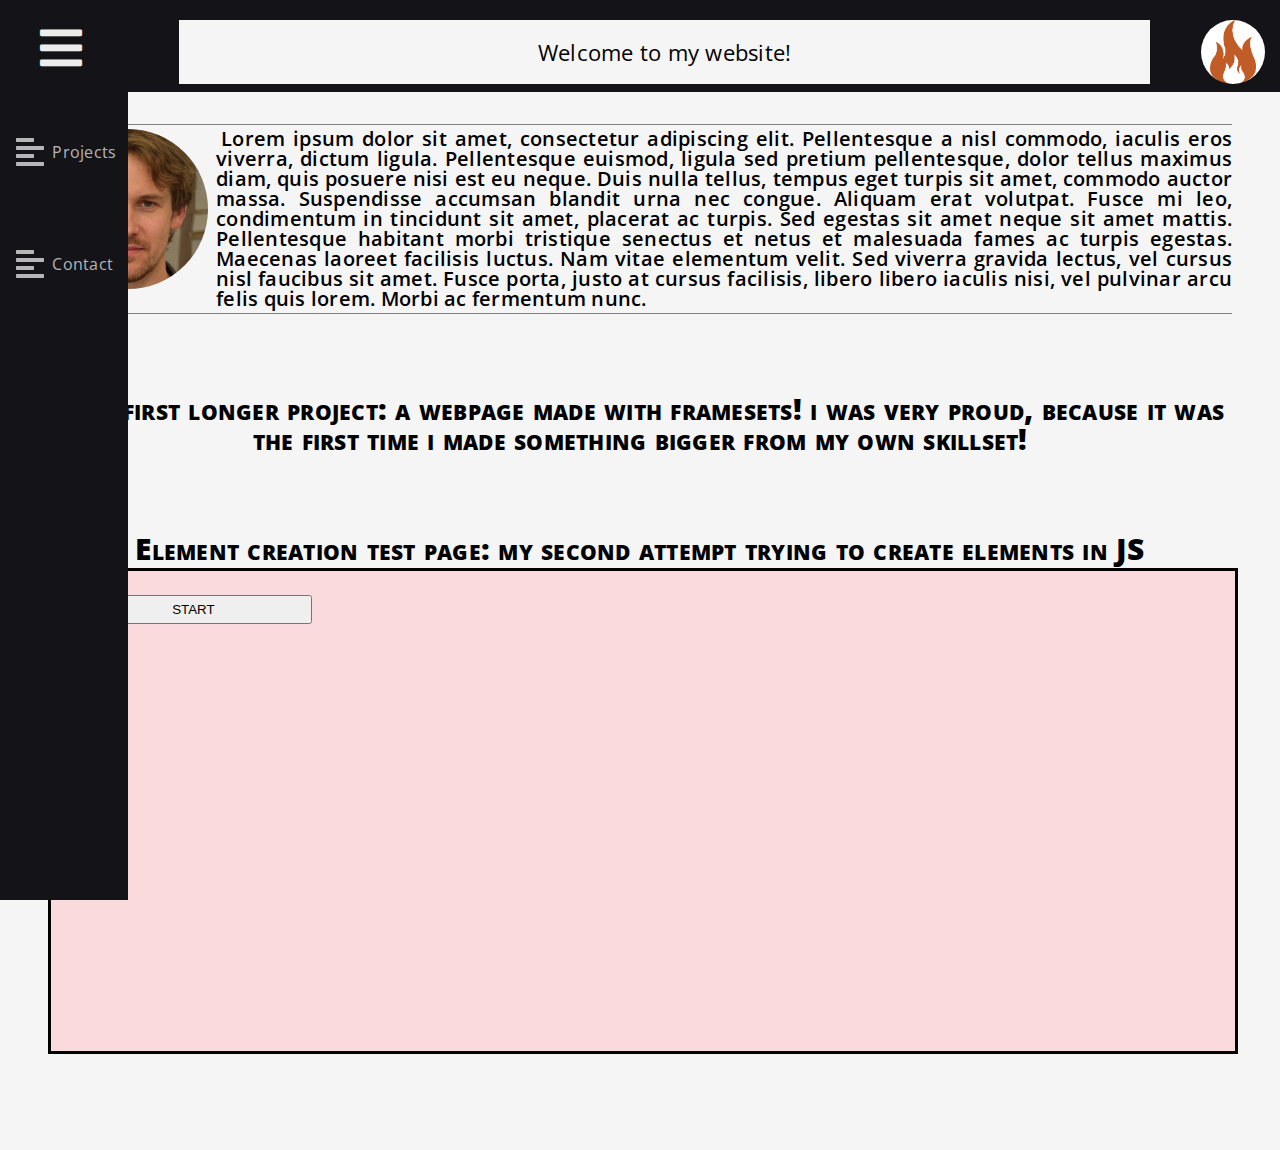
==== commit ed8e4e7d: "Trying-to-figure-out" ====
--- a/index.html
+++ b/index.html
@@ -59,15 +59,17 @@
 
     <main>
         <div class="intro"><img class ="profile-img" src="Images/tempImg.jpg" title="That's me!" alt="A picture of myself">Lorem ipsum dolor sit amet, consectetur adipiscing elit. Pellentesque a nisl commodo, iaculis eros viverra, dictum ligula. Pellentesque euismod, ligula sed pretium pellentesque, dolor tellus maximus diam, quis posuere nisi est eu neque. Duis nulla tellus, tempus eget turpis sit amet, commodo auctor massa. Suspendisse accumsan blandit urna nec congue. Aliquam erat volutpat. Fusce mi leo, condimentum in tincidunt sit amet, placerat ac turpis. Sed egestas sit amet neque sit amet mattis. Pellentesque habitant morbi tristique senectus et netus et malesuada fames ac turpis egestas. Maecenas laoreet facilisis luctus. Nam vitae elementum velit. Sed viverra gravida lectus, vel cursus nisl faucibus sit amet. Fusce porta, justo at cursus facilisis, libero libero iaculis nisi, vel pulvinar arcu felis quis lorem. Morbi ac fermentum nunc.</div>
-        <div class="main-posts" id="projects-start">
+        <div class="main-posts">
             <div class="proj-container">
-                <div class="proj-header">My first longer project: a webpage made with framesets! i was very proud, because it was the first time i made something bigger from my own skillset!
-                <iframe class="hhaven-proj" src="iframes/hindex.html" scrolling="no"></iframe>
+                <div class="proj-header" id="projects-start"><i class="fas fa-angle-right fa-1x forog"></i>My first longer project: a webpage made with framesets! i was very proud, because it was the first time i made something bigger from my own skillset!
+                    <div class="proj-frame">
+                        <iframe id="hhaven-proj" src="iframes/hindex.html" scrolling="no"></iframe>
+                    </div>
                 </div>
             </div>
 
             <div class="proj-container">
-                <div class="proj-header">Element creation test page: my second attempt trying to create elements in JS
+                <div class="proj-header">Element creation test page: my second attempt trying to create elements in JS</div>
                 <iframe class="crt-proj" src="iframes/index3.html" scrolling="no"></iframe>
                 </div>
             </div>
